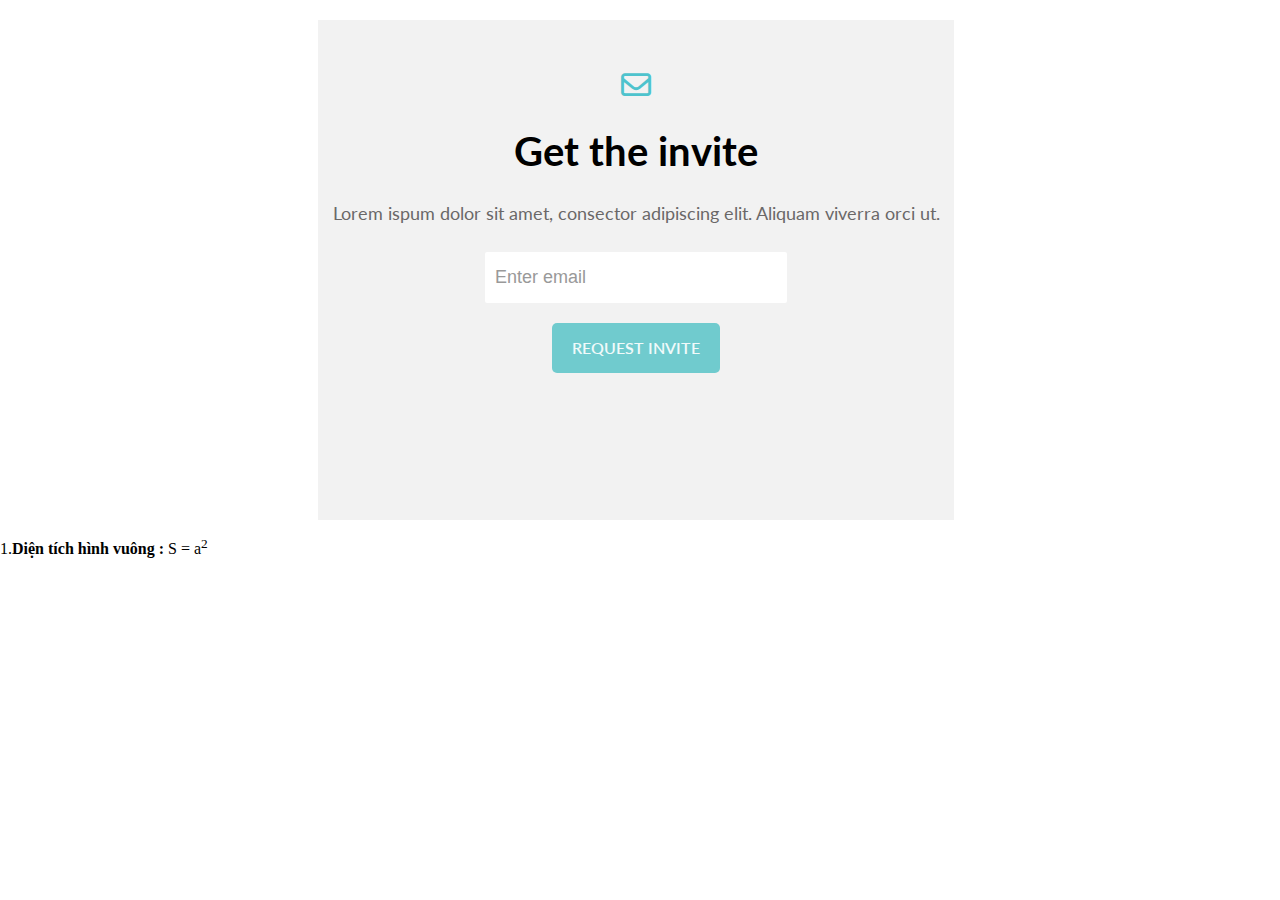
==== index.html @ 9146170b "Bai 1" ====
<!DOCTYPE html>
<html lang="en">

<head>
    <meta charset="UTF-8">
    <meta name="viewport" content="width=device-width, initial-scale=1.0">
    <title>Document</title>
   <link rel="stylesheet" href="https://cdnjs.cloudflare.com/ajax/libs/font-awesome/6.6.0/css/all.min.css">
   <link rel="preconnect" href="https://fonts.googleapis.com">
   <link rel="preconnect" href="https://fonts.gstatic.com" crossorigin>
   <link href="https://fonts.googleapis.com/css2?family=Lato:ital,wght@0,100;0,300;0,400;0,700;0,900;1,100;1,300;1,400;1,700;1,900&display=swap" rel="stylesheet">

   <style>
    body{
        position: relative;
        margin-top: 0;
        margin-left: 0;
    }
    .bai-1{
        
        height: 500px;
        position: relative;
        margin-top: 20px;
        margin-left: 25%;
        margin-right: 25%;
        background-color: #F2F2F2
        
    }
    .section{
        text-align: center;
        position: relative;
        top: 50px;
    
    }
    .fa-regular{
        /* width: 100px;
        height: 100px; */
        font-size: 30px;
        color: #4EC3CD;
    }
    .content{
        font-family: "Lato", sans-serif;
    }
    #content-0{
            font-size: 40px;
    }
    #content-1{
        color: #6A6868;
        font-size: 18px;
    }
    .email{
        position: relative;
        font-size: large;
        width: 290px;
        border: #F2F2F2;
        border-radius: 2px;
        padding-top: 15px;
        padding-left: 10px;
        padding-bottom: 15px;
        margin-top: 10px;
        margin-bottom: 20px;
        color: #999999;
    }

    .submit{
        font-size: medium;
        font-family: "Lato", sans-serif;
        border-radius: 5px;
        font-weight: 600;
        border: none;
        color: #F0FAFA;
        background-color: #70CBCE;
        height: 50px;
        padding-left: 20px;
        padding-top: 15px;
        padding-bottom: 15px;
        padding-right: 20px;
    }


</style>

<body>
    <div class="bai-1">
       <section class="section">
        <i class="fa-regular fa-envelope"></i>
        <h1 id="content-0" class="content">Get the invite</h1>
        <p id ="content-1"class="content">Lorem ispum dolor sit amet, consector adipiscing elit. Aliquam viverra orci ut.</p>
        <form  action="">
            <input class="email" type="email" name="email" value="Enter email">
            <br>
            <input class = "submit" type="submit" value="REQUEST INVITE"> 
        </form>
       </section>

    
    </div>
    <p>1.<b>Diện tích hình vuông : </b> S = a<sup>2</sup></p>
</body>
</html>
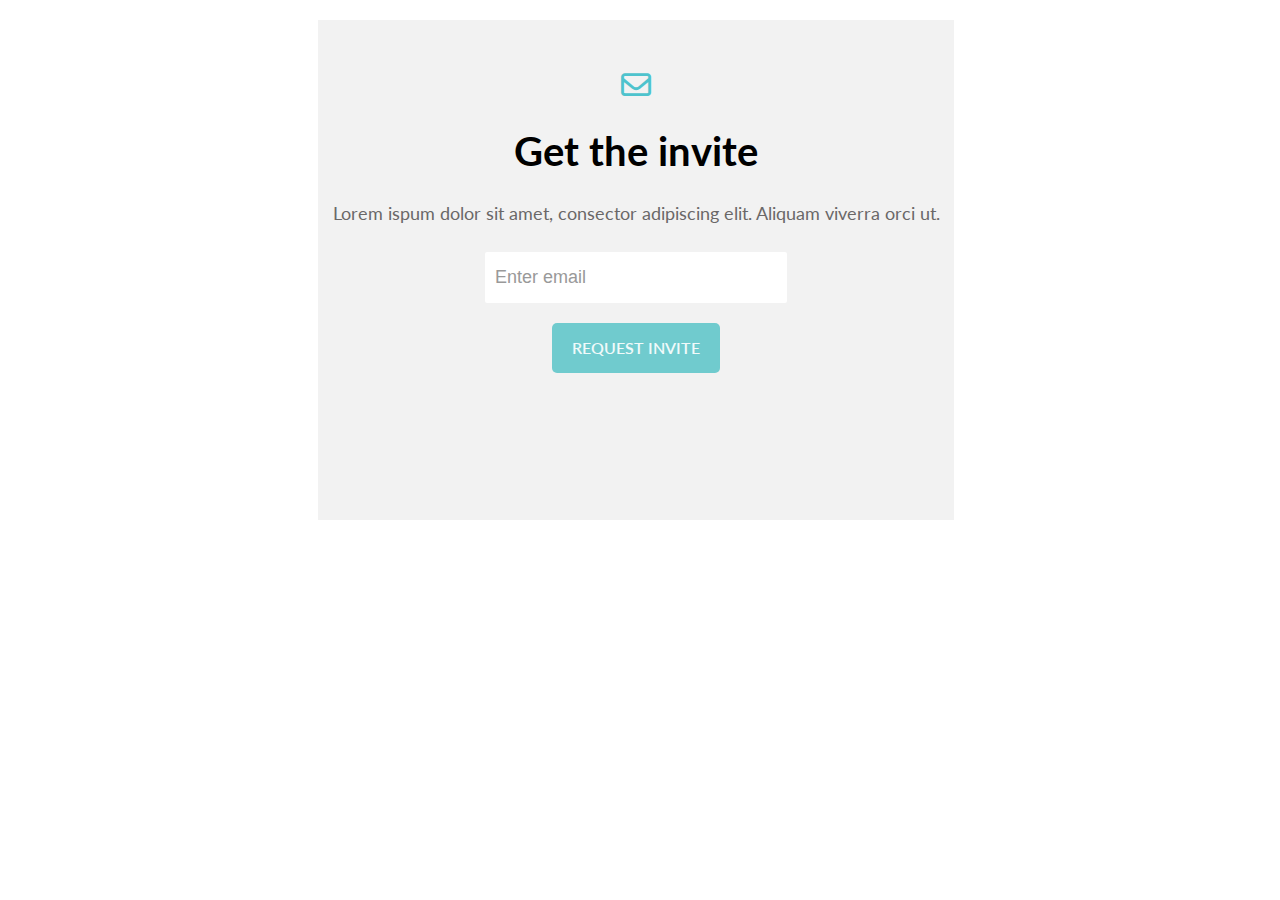
==== commit ef1a33f4: "update index" ====
--- a/index.html
+++ b/index.html
@@ -95,6 +95,6 @@
 
     
     </div>
-    <p>1.<b>Diện tích hình vuông : </b> S = a<sup>2</sup></p>
+
 </body>
 </html>